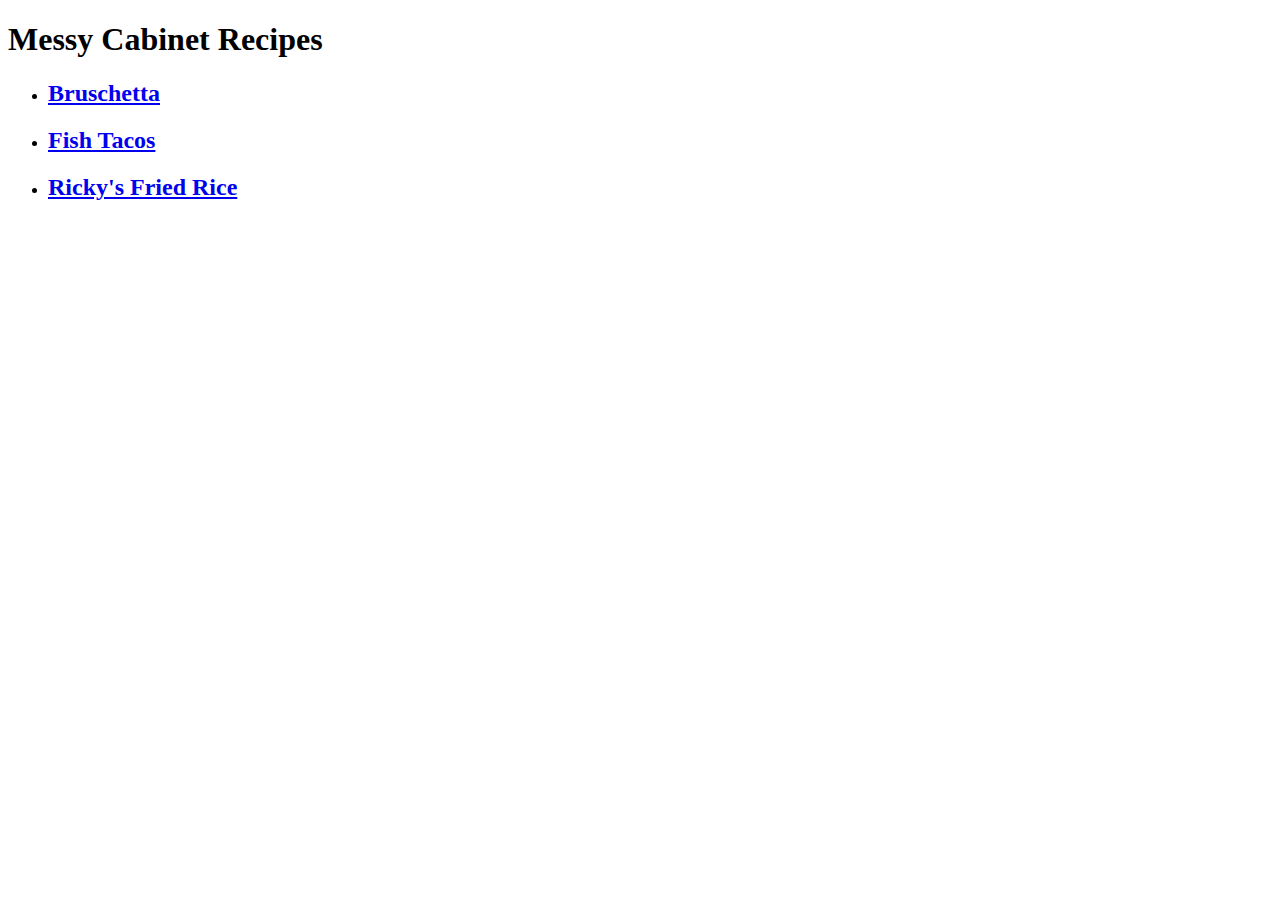
==== index.html @ 988f7a45 "Added three recipes including bruschetta, fish tacos, and Ricky's fried rice." ====
<!DOCTYPE html>
<html lang="en">
<head>
    <meta charset="UTF-8">
    <meta name="viewport" content="width=device-width, initial-scale=1.0">
    <title>Messy Cabinet Recipes</title>
</head>

<body>
    <h1>Messy Cabinet Recipes</h1>
    <ul>
        <li><h2><a href="recipes/bruschetta.html">Bruschetta</a></h2></li>
        <li><h2><a href="recipes/fish-taco.html">Fish Tacos</a></h2></li>
        <li><h2><a href="recipes/ricky-fried-rice.html">Ricky's Fried Rice</a></h2></li>
    </ul>

</body>
</html>
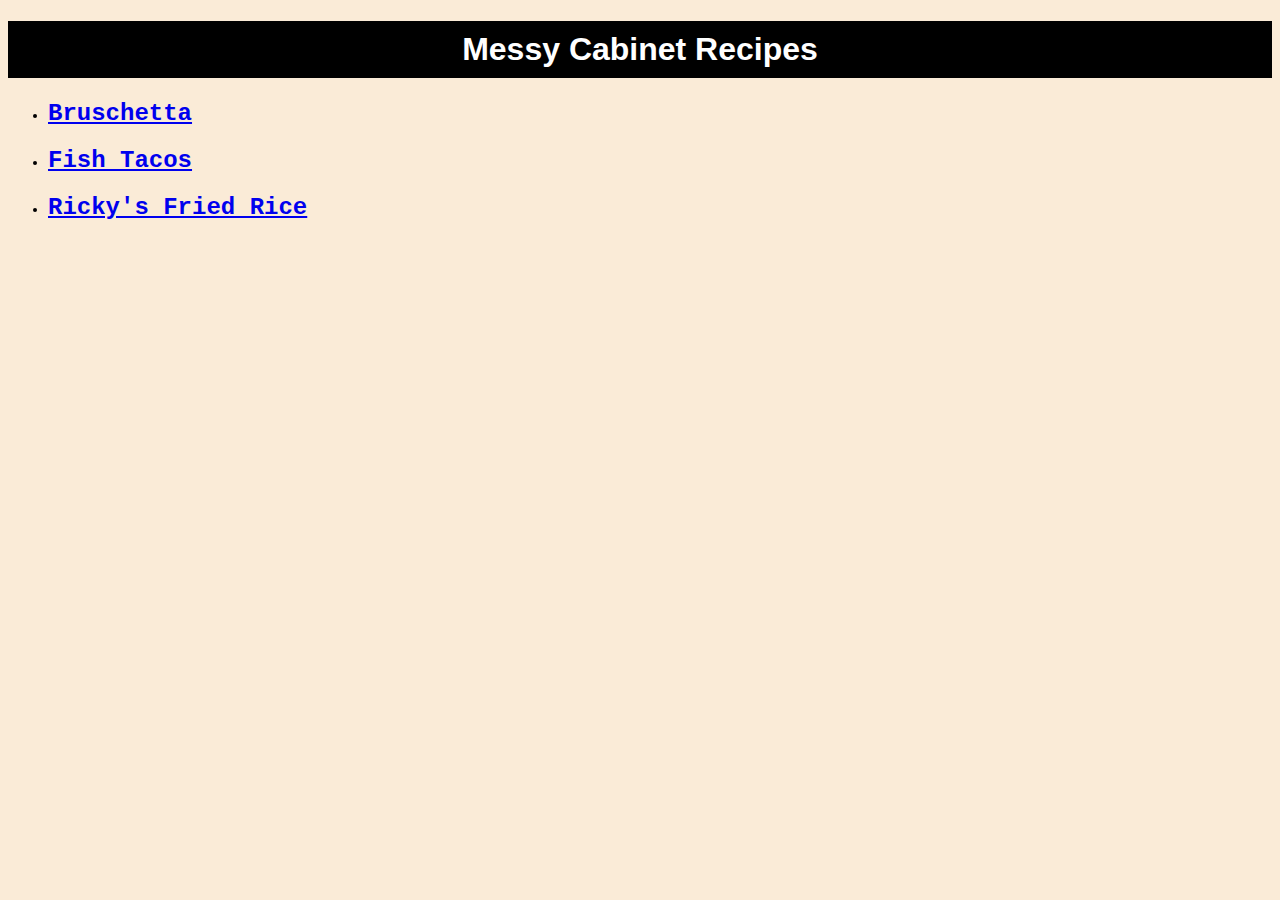
==== commit 71b439a8: "added rice image, taco image, and styles.css to improve aesthetics" ====
--- a/index.html
+++ b/index.html
@@ -4,6 +4,8 @@
     <meta charset="UTF-8">
     <meta name="viewport" content="width=device-width, initial-scale=1.0">
     <title>Messy Cabinet Recipes</title>
+    <!-- Link External CSS -->
+    <link rel="stylesheet" href="styles.css">
 </head>
 
 <body>
--- a/styles.css
+++ b/styles.css
@@ -0,0 +1,25 @@
+* {
+    font-family: 'Courier New', monospace, sans-serif;
+}
+
+body {
+    background-color: antiquewhite;
+}
+
+h1 {
+    background-color: black;
+    padding: 10px;
+    color: white;
+    font-size: 32px;
+    text-align: center;
+    font-family: Helvetica, 'Times New Roman', sans-serif;
+}
+
+h1 h2 h3 {
+    font-weight: bold;
+}
+
+img {
+    width: 400px;
+    height: auto;
+}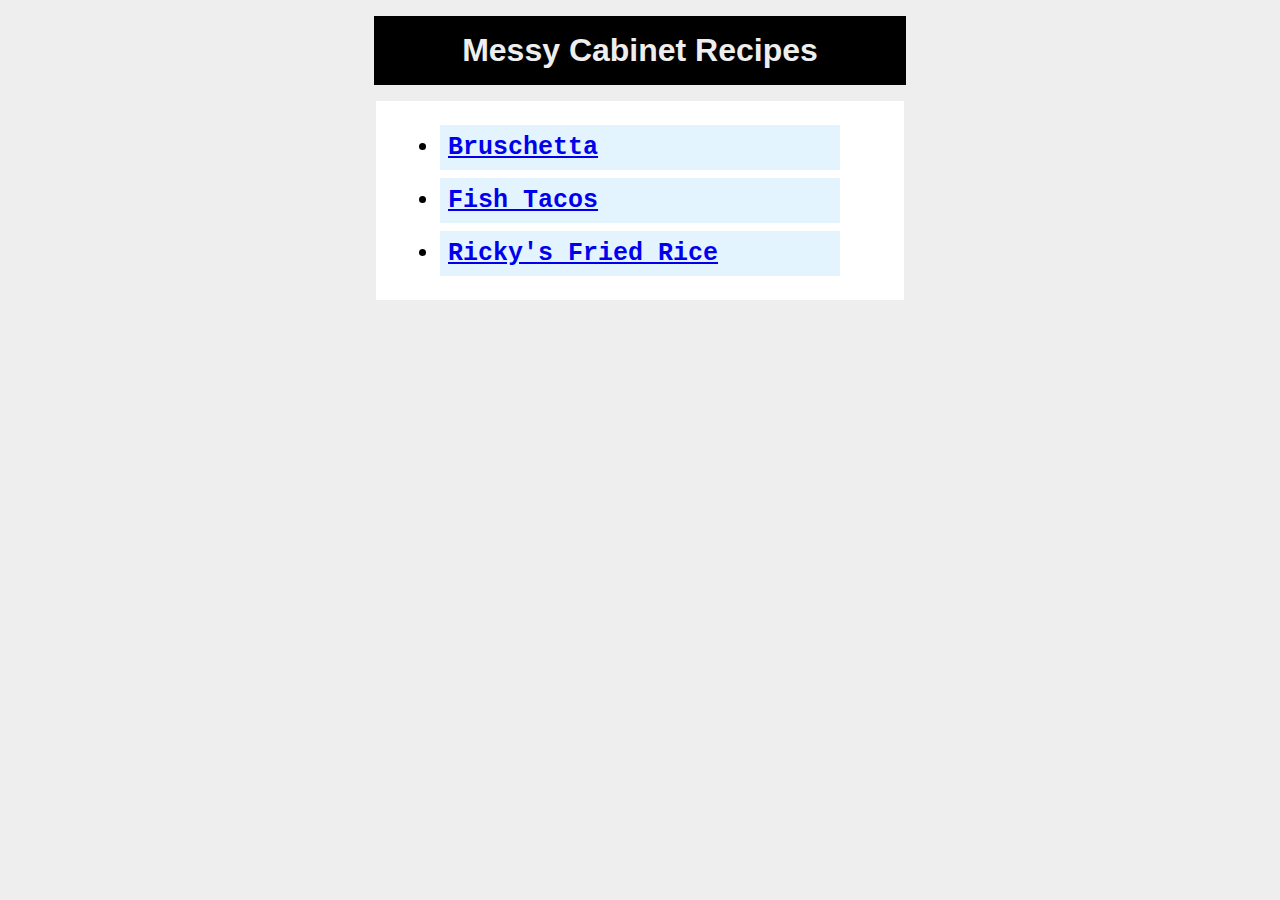
==== commit 6517b59c: "added additional css styling to all pages" ====
--- a/index.html
+++ b/index.html
@@ -9,12 +9,13 @@
 </head>
 
 <body>
-    <h1>Messy Cabinet Recipes</h1>
-    <ul>
-        <li><h2><a href="recipes/bruschetta.html">Bruschetta</a></h2></li>
-        <li><h2><a href="recipes/fish-taco.html">Fish Tacos</a></h2></li>
-        <li><h2><a href="recipes/ricky-fried-rice.html">Ricky's Fried Rice</a></h2></li>
-    </ul>
-
+    <div class="card">
+        <h1 class="title">Messy Cabinet Recipes</h1>
+        <ul class="list">
+            <li class="list-content"><a href="recipes/bruschetta.html">Bruschetta</a></li>
+            <li class="list-content"><a href="recipes/fish-taco.html">Fish Tacos</a></li>
+            <li class="list-content"><a href="recipes/ricky-fried-rice.html">Ricky's Fried Rice</a></li>
+        </ul>
+    </div>
 </body>
 </html>--- a/styles.css
+++ b/styles.css
@@ -1,25 +1,59 @@
-* {
+body {
+    background-color: #eee;
     font-family: 'Courier New', monospace, sans-serif;
 }
 
-body {
-    background-color: antiquewhite;
+.list {
+    width: 400px;
+    background: #fff;
+    margin: 8px auto;
+
+    padding: 16px 64px;
 }
 
-h1 {
+.list-content {
+    font: 25px;
+    font-weight: bold;
+    background: #e3f4ff;
+
+    margin: 8px auto;
+    font-size: 25px;
+    padding: 8px;
+}
+
+.title {
+    width: 500px;
     background-color: black;
-    padding: 10px;
-    color: white;
+    margin: 16px auto;
+
+    padding: 16px;
+    color: #eee;
+
     font-size: 32px;
     text-align: center;
     font-family: Helvetica, 'Times New Roman', sans-serif;
 }
 
-h1 h2 h3 {
-    font-weight: bold;
+.subtitle {
+    width: 500px;
+    margin: 8px auto;
+    padding: 8px;
+    color: black;
+    text-align: left;
+}
+
+.description {
+    width: 500px;
+    margin: 8px auto;
+
+    padding: 8px;
+    color: black;
 }
 
 img {
-    width: 400px;
+    width: 500px;
     height: auto;
+
+    display: block;
+    margin: auto;
 }